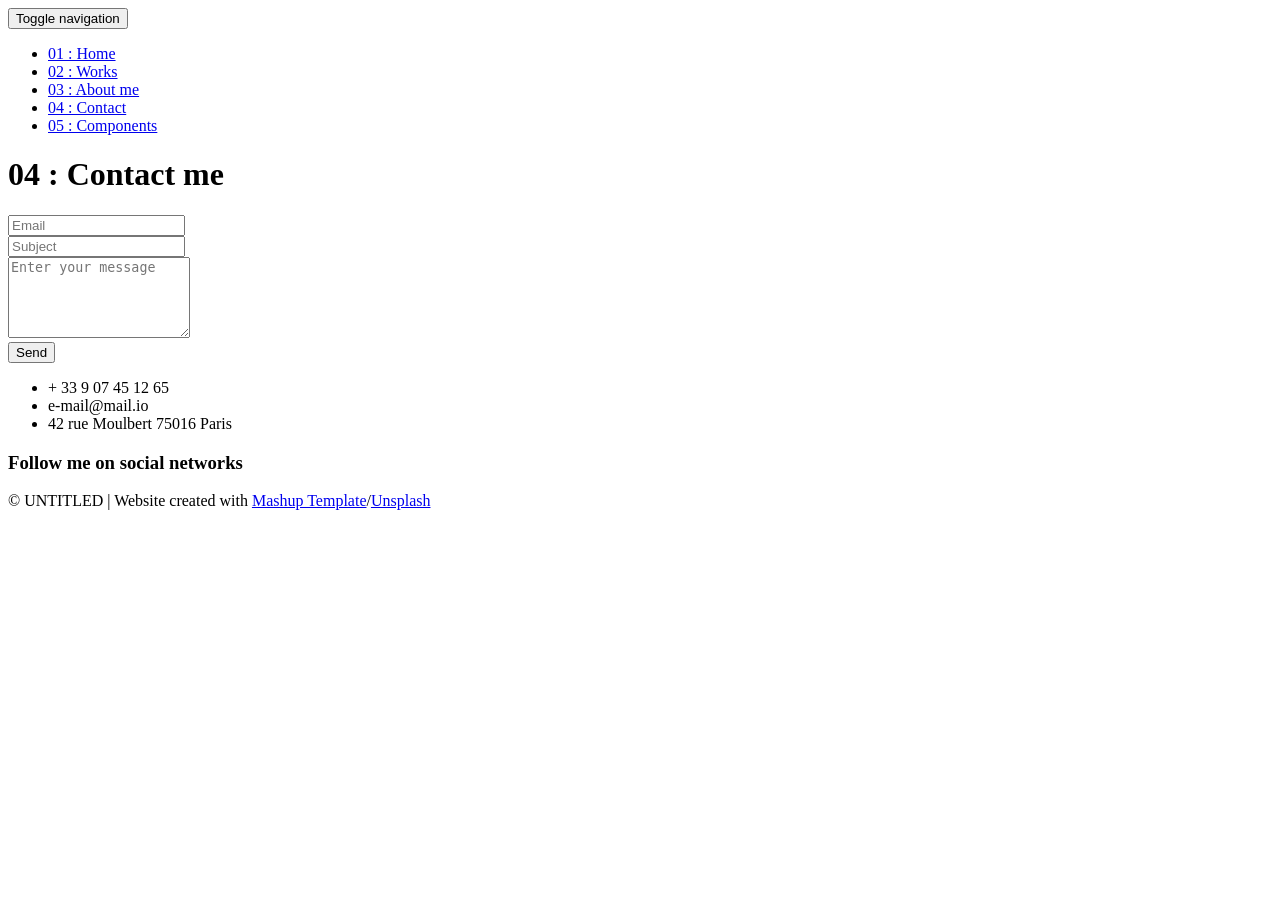
==== templates/contact.html @ e4a61eaa "my first portfolio" ====
<!DOCTYPE html>
<html lang="en">

<head>
  <meta charset="UTF-8">
  <meta content="IE=edge" http-equiv="X-UA-Compatible">
  <meta content="width=device-width,initial-scale=1" name="viewport">
  <meta content="description" name="description">
  <meta name="google" content="notranslate" />
  <meta content="Mashup templates have been developped by Orson.io team" name="author">

  <!-- Disable tap highlight on IE -->
  <meta name="msapplication-tap-highlight" content="no">
  
  <link rel="apple-touch-icon" sizes="180x180" href="./static/assets/apple-icon-180x180.png">
  <link href="./static/assets/call.ico" rel="icon">

  <title>Title page</title>  

<link href="./static/main.3f6952e4.css" rel="stylesheet"></head>

<body class="">
<div id="site-border-left"></div>
<div id="site-border-right"></div>
<div id="site-border-top"></div>
<div id="site-border-bottom"></div>
 <!-- Add your content of header -->
<header>
  <nav class="navbar  navbar-fixed-top navbar-default">
    <div class="container">
        <button type="button" class="navbar-toggle collapsed" data-toggle="collapse" data-target="#navbar-collapse" aria-expanded="false">
          <span class="sr-only">Toggle navigation</span>
          <span class="icon-bar"></span>
          <span class="icon-bar"></span>
          <span class="icon-bar"></span>
        </button>

      <div class="collapse navbar-collapse" id="navbar-collapse">
        <ul class="nav navbar-nav ">
          <li><a href="./index.html" title="">01 : Home</a></li>
          <li><a href="./works.html" title="">02 : Works</a></li>
          <li><a href="./about.html" title="">03 : About me</a></li>
          <li><a href="./contact.html" title="">04 : Contact</a></li>
          <li><a href="./components.html" title="">05 : Components</a></li>
        </ul>


      </div> 
    </div>
  </nav>
</header>

<div class="section-container">
    <div class="container">
      <div class="row">
        <div class="col-xs-12">
          <div class="section-container-spacer text-center">
            <h1 class="h2">04 : Contact me</h1>
          </div>
          
          <div class="row">
            <div class="col-md-10 col-md-offset-1">
               <form action="submit_form" method="post" class="reveal-content">
                  <div class="row">
                    <div class="col-md-7">
                      <div class="form-group">
                        <input name = "email" type="email" class="form-control" id="email" placeholder="Email">
                      </div>
                      <div class="form-group">
                        <input name="subject" type="text" class="form-control" id="subject" placeholder="Subject">
                      </div>
                      <div class="form-group">
                        <textarea name ="message" class="form-control" rows="5" placeholder="Enter your message"></textarea>
                      </div>
                      <button type="submit" class="btn btn-default btn-lg">Send</button>
                    </div>
                    <div class="col-md-5 address-container">
                      <ul class="list-unstyled">
                        <li>
                          <span class="fa-icon">
                            <i class="fa fa-phone" aria-hidden="true"></i>
                          </span>
                          + 33 9 07 45 12 65
                        </li>
                        <li>
                          <span class="fa-icon">
                            <i class="fa fa-at" aria-hidden="true"></i>
                          </span>
                          e-mail@mail.io
                        </li>
                        <li>
                          <span class="fa-icon">
                            <i class="fa fa fa-map-marker" aria-hidden="true"></i>
                          </span>
                          42 rue Moulbert 75016 Paris
                        </li>
                      </ul>
                      <h3>Follow me on social networks</h3>
                      <a href="http://www.facebook.com" title="" class="fa-icon">
                        <i class="fa fa-facebook"></i>
                      </a>
                      <a href="http://www.twitter.com" title="" class="fa-icon">
                        <i class="fa fa-twitter"></i>
                      </a>
                      <a href="http://www.linkedin.com" title="" class="fa-icon">
                        <i class="fa fa-linkedin"></i>
                      </a>

                    </div>
                  </div>
                </form>
            </div>

          </div>
         
       </div>
      </div>
    </div>
  </div>


<footer class="footer-container text-center">
  <div class="container">
    <div class="row">
      <div class="col-xs-12">
        <p>© UNTITLED | Website created with <a href="http://www.mashup-template.com/" title="Create website with free html template">Mashup Template</a>/<a href="https://www.unsplash.com/" title="Beautiful Free Images">Unsplash</a></p>
      </div>
    </div>
  </div>
</footer>

<script>
  document.addEventListener("DOMContentLoaded", function (event) {
     navActivePage();
  });
</script>

<!-- Google Analytics: change UA-XXXXX-X to be your site's ID 

<script>
  (function (i, s, o, g, r, a, m) {
    i['GoogleAnalyticsObject'] = r; i[r] = i[r] || function () {
      (i[r].q = i[r].q || []).push(arguments)
    }, i[r].l = 1 * new Date(); a = s.createElement(o),
      m = s.getElementsByTagName(o)[0]; a.async = 1; a.src = g; m.parentNode.insertBefore(a, m)
  })(window, document, 'script', '//www.google-analytics.com/analytics.js', 'ga');
  ga('create', 'UA-XXXXX-X', 'auto');
  ga('send', 'pageview');
</script>

--> <script type="text/javascript" src="./static/main.70a66962.js"></script></body>

</html>
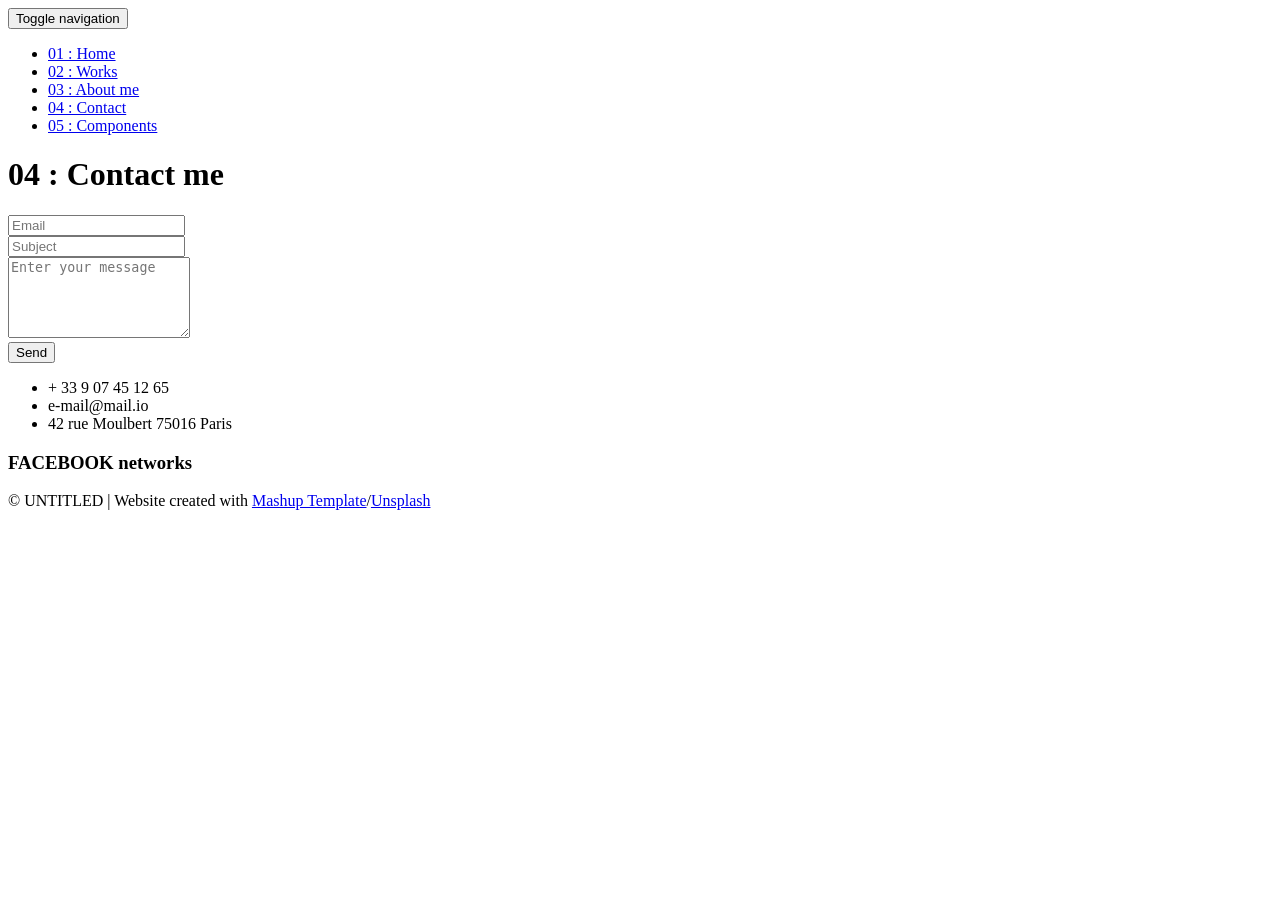
==== commit 7bfdf41f: "Update contact.html" ====
--- a/templates/contact.html
+++ b/templates/contact.html
@@ -95,7 +95,7 @@
                           42 rue Moulbert 75016 Paris
                         </li>
                       </ul>
-                      <h3>Follow me on social networks</h3>
+                      <h3>FACEBOOK networks</h3>
                       <a href="http://www.facebook.com" title="" class="fa-icon">
                         <i class="fa fa-facebook"></i>
                       </a>
@@ -150,4 +150,4 @@
 
 --> <script type="text/javascript" src="./static/main.70a66962.js"></script></body>
 
-</html>+</html>
